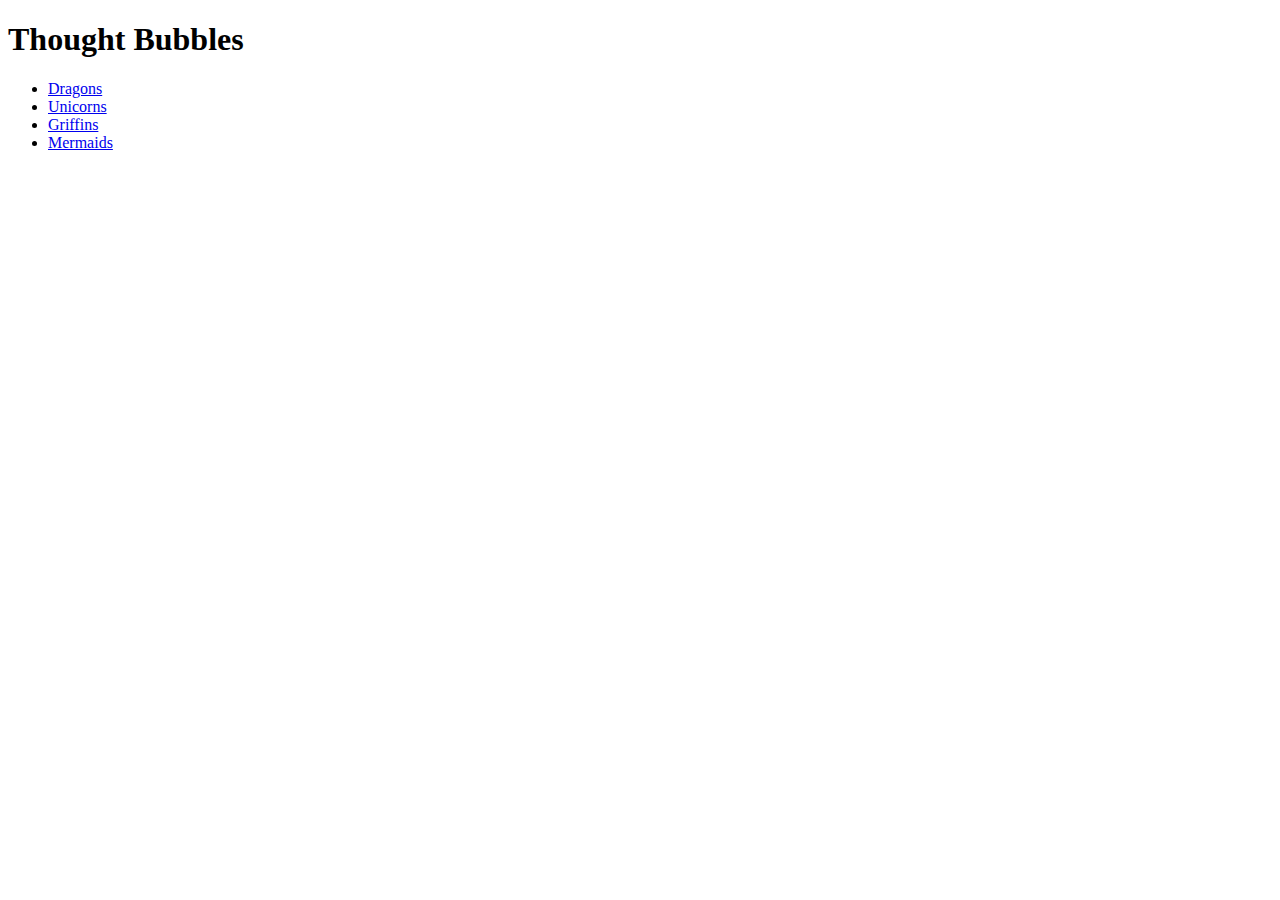
==== bubble.html @ ff1fe015 "adding html file" ====
<!DOCTYPE html>
<html>
<head>
	<link rel="stylesheet" type="text/css" href="bubble.css">
	
</head>
<body>


<div id="header">
	<h1>Thought Bubbles</h1>

</div>
<div id="ocean">
	<ul>
		<li id="merp" draggable="true"><a href="#" title="Dragons" >Dragons</a></li>
		<li><a href="#" title="Unicorns">Unicorns</a></li>
		<li><a href="#" title="Griffins">Griffins</a></li>
		<li><a href="#" title="Mermaids">Mermaids</a></li>
	</ul>
</div>
<script type="text/javascript" src="bubble.js"></script>
</body>
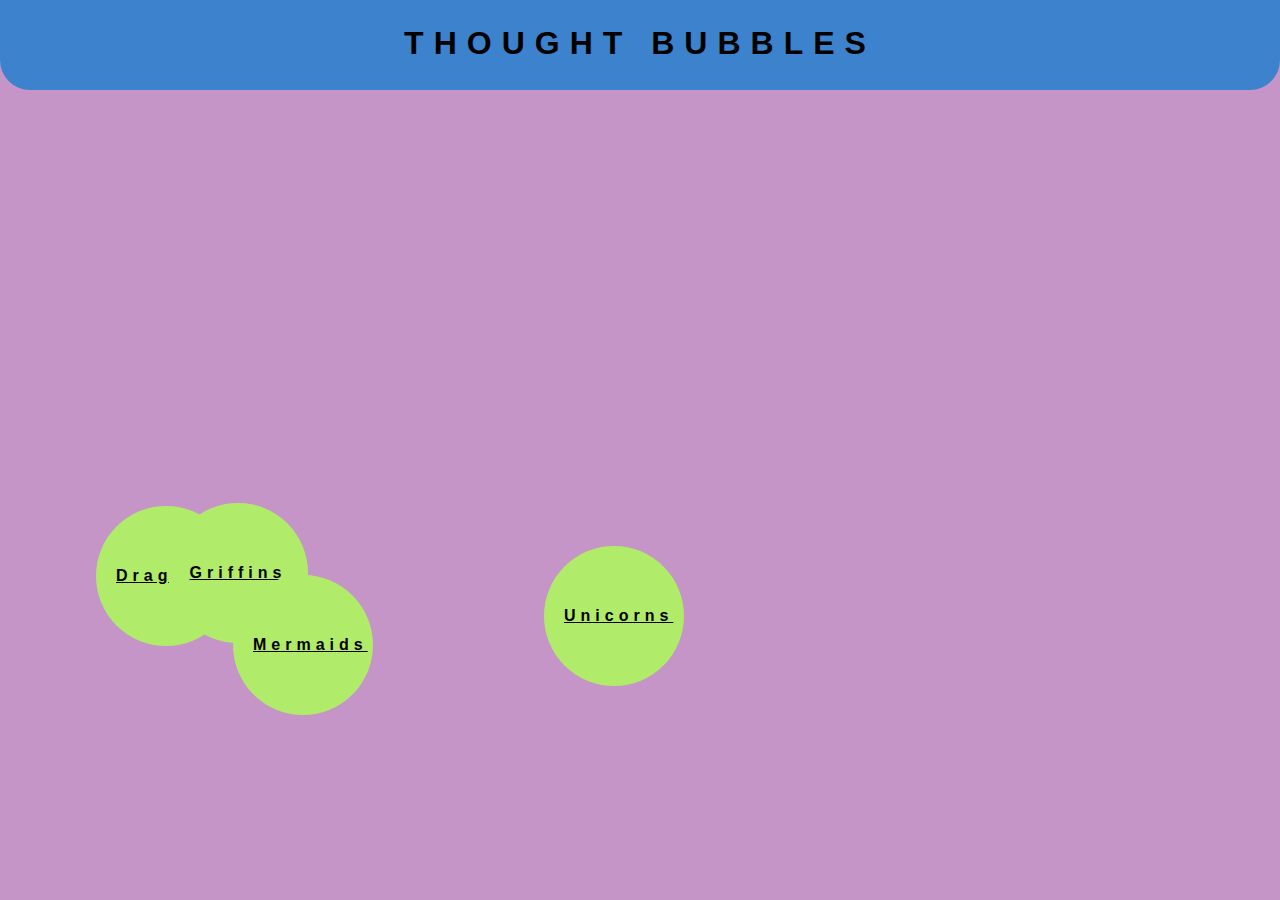
==== commit 5a548380: "prettyafying" ====
--- a/bubble.html
+++ b/bubble.html
@@ -13,10 +13,10 @@
 </div>
 <div id="ocean">
 	<ul>
-		<li id="merp" draggable="true"><a href="#" title="Dragons" >Dragons</a></li>
-		<li><a href="#" title="Unicorns">Unicorns</a></li>
-		<li><a href="#" title="Griffins">Griffins</a></li>
-		<li><a href="#" title="Mermaids">Mermaids</a></li>
+		<li draggable="true" class="fire" ><a href="#" title="Dragons" >Dragons</a></li>
+		<li draggable="true" class="water"><a href="#" title="Unicorns">Unicorns</a></li>
+		<li draggable="true" class="fire" ><a href="#" title="Griffins">Griffins</a></li>
+		<li draggable="true" class="water"><a href="#" title="Mermaids">Mermaids</a></li>
 	</ul>
 </div>
 <script type="text/javascript" src="bubble.js"></script>
--- a/bubble.css
+++ b/bubble.css
@@ -0,0 +1,65 @@
+body {
+	margin: 0px;
+	padding: 0px;
+	font-family: arial, helvetica;
+	background-color: #C595C7;
+}
+
+
+div {
+	float: left;
+	padding: 0px;
+	margin: 0px;
+	width: 100%;
+}
+
+
+#header {
+	background-color: #3D82CC;
+	padding: 0px;
+	margin: 0;
+	height: 90px;
+	border-radius: 0px 0px 30px 30px;
+}
+#header h1 {
+	text-align: center;
+	line-height: 45px;
+	letter-spacing: 10px;
+	text-transform: uppercase;
+}
+
+#ocean {
+	background-color: blue;
+	width: 100%;
+	height: 0;
+	clear: both;
+}
+#ocean ul {
+	list-style: none;
+	padding-left: 0px;
+
+}
+#ocean ul li {
+	margin: 20px;
+	width: 100px;
+	height: 100px;
+	text-align: center;
+	font-weight: bold;
+	vertical-align: text-bottom;
+	line-height: 100px;
+	float: left;
+	padding: 20px;
+	background-color: #B1EB6A;
+	border-radius: 100px;
+	position: absolute;
+	left: 0px;
+	top: 0px;
+}
+#ocean ul li:hover {
+	background-color: green;
+}
+
+#ocean ul li a{
+	color: black;
+	letter-spacing: 5px;
+}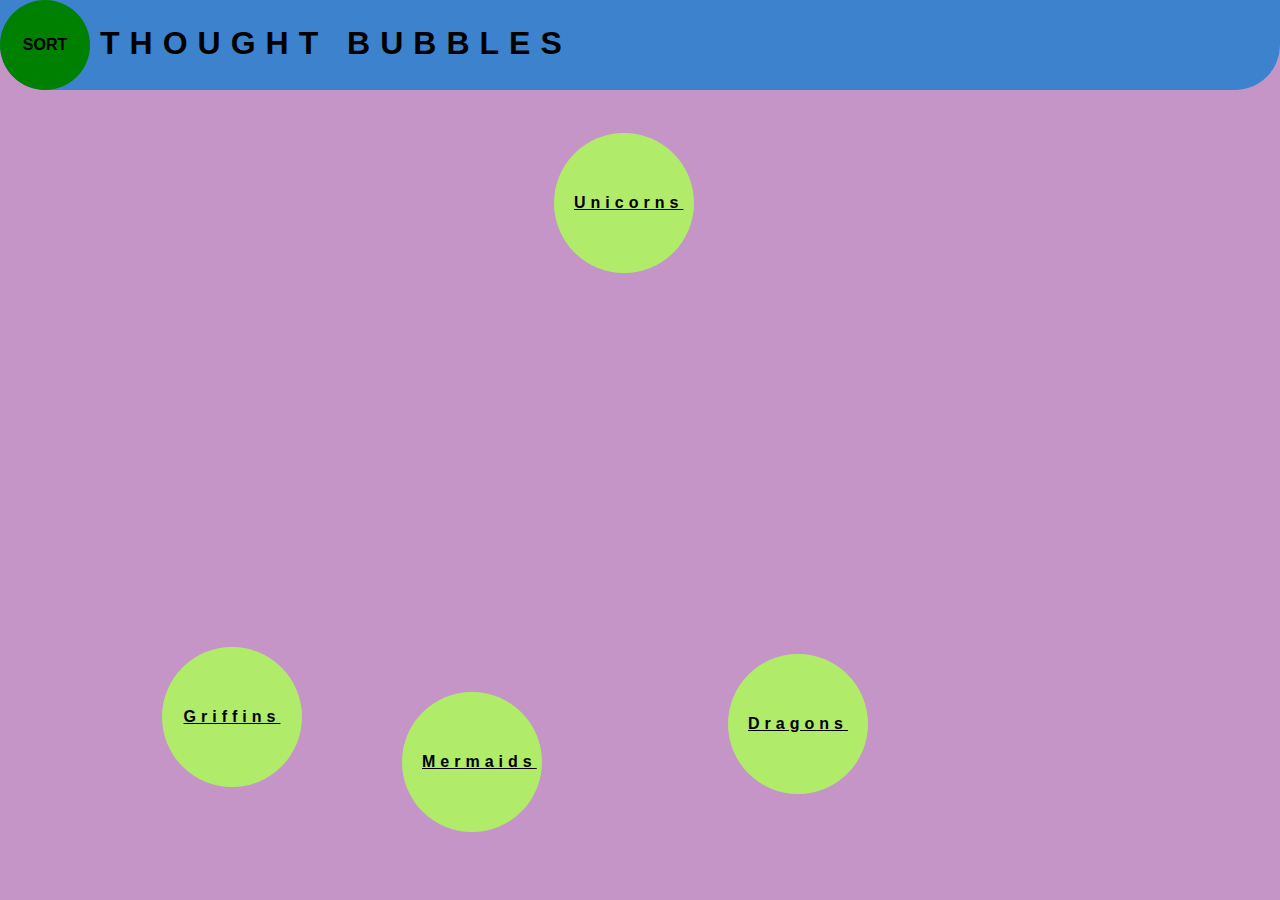
==== commit 609f371c: "pausing bubbles" ====
--- a/bubble.html
+++ b/bubble.html
@@ -8,12 +8,13 @@
 
 
 <div id="header">
+	<div id="sorter"><p>SORT<p></div>
 	<h1>Thought Bubbles</h1>
 
 </div>
 <div id="ocean">
 	<ul>
-		<li draggable="true" class="fire" ><a href="#" title="Dragons" >Dragons</a></li>
+		<li draggable="true" class="fire"><a href="#" title="Dragons" >Dragons</a></li>
 		<li draggable="true" class="water"><a href="#" title="Unicorns">Unicorns</a></li>
 		<li draggable="true" class="fire" ><a href="#" title="Griffins">Griffins</a></li>
 		<li draggable="true" class="water"><a href="#" title="Mermaids">Mermaids</a></li>
--- a/bubble.css
+++ b/bubble.css
@@ -19,13 +19,28 @@
 	padding: 0px;
 	margin: 0;
 	height: 90px;
-	border-radius: 0px 0px 30px 30px;
+	border-radius: 0px 0px 45px 45px;
 }
 #header h1 {
-	text-align: center;
+	text-align: left;
 	line-height: 45px;
 	letter-spacing: 10px;
 	text-transform: uppercase;
+	margin-left: 100px;
+}
+#sorter {
+	background-color: green;
+	padding: 0px;
+	margin: 0px;
+	width: 90px;
+	height: 90px;
+	border-radius: 90px;	
+
+}
+#sorter p{
+	text-align: center;
+	line-height: 57px;
+	font-weight: bold;	
 }
 
 #ocean {
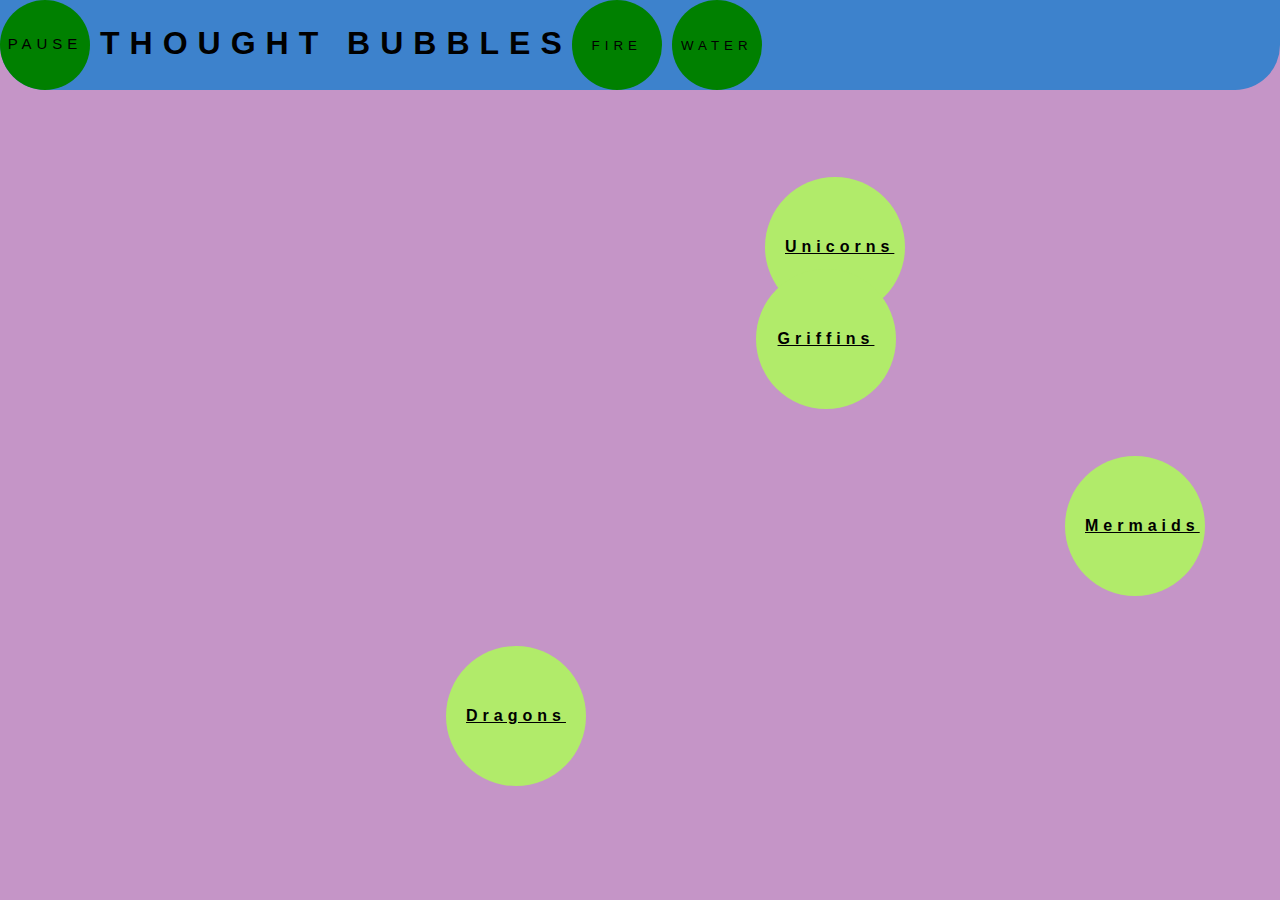
==== commit 01249f27: "removed unpausing bug" ====
--- a/bubble.html
+++ b/bubble.html
@@ -8,8 +8,11 @@
 
 
 <div id="header">
-	<div id="sorter"><p>SORT<p></div>
+	<!-- <div id="sorter"><p>SORT<p></div> -->
+	<label id="pauseCheck"><input type="checkbox" value="paused">pause</label>
 	<h1>Thought Bubbles</h1>
+	<button id="fireButton">fire</button>
+	<button id="waterButton">water</button>
 
 </div>
 <div id="ocean">
--- a/bubble.css
+++ b/bubble.css
@@ -26,21 +26,47 @@
 	line-height: 45px;
 	letter-spacing: 10px;
 	text-transform: uppercase;
-	margin-left: 100px;
+	float: left;
 }
-#sorter {
-	background-color: green;
-	padding: 0px;
-	margin: 0px;
+#header button {
+	text-align: center;
+	line-height: 45px;
+	letter-spacing: 5px;
+	text-transform: uppercase;
+	float: left;
+	border-radius: 45px;
+	border-width: 0px;
 	width: 90px;
 	height: 90px;
-	border-radius: 90px;	
+	background-color: green;
+	margin-right: 10px;
+}
+#header button:focus{
+	outline:none;
+}
+#header button:active{
+	background-color: red;
+}
+#header button:hover{
+	background-color: blue;
+}
 
+#pauseCheck{
+	text-align: center;
+	line-height: 29px;
+	letter-spacing: 5px;
+	text-transform: uppercase;
+	float: left;
+	border-radius: 45px;
+	border-width: 0px;
+	width: 90px;
+	height: 90px;
+	background-color: green;
+	margin-right: 10px;
+	font-size: 15px;
 }
-#sorter p{
-	text-align: center;
-	line-height: 57px;
-	font-weight: bold;	
+#header label input {
+	visibility: hidden;
 }
 
 #ocean {
